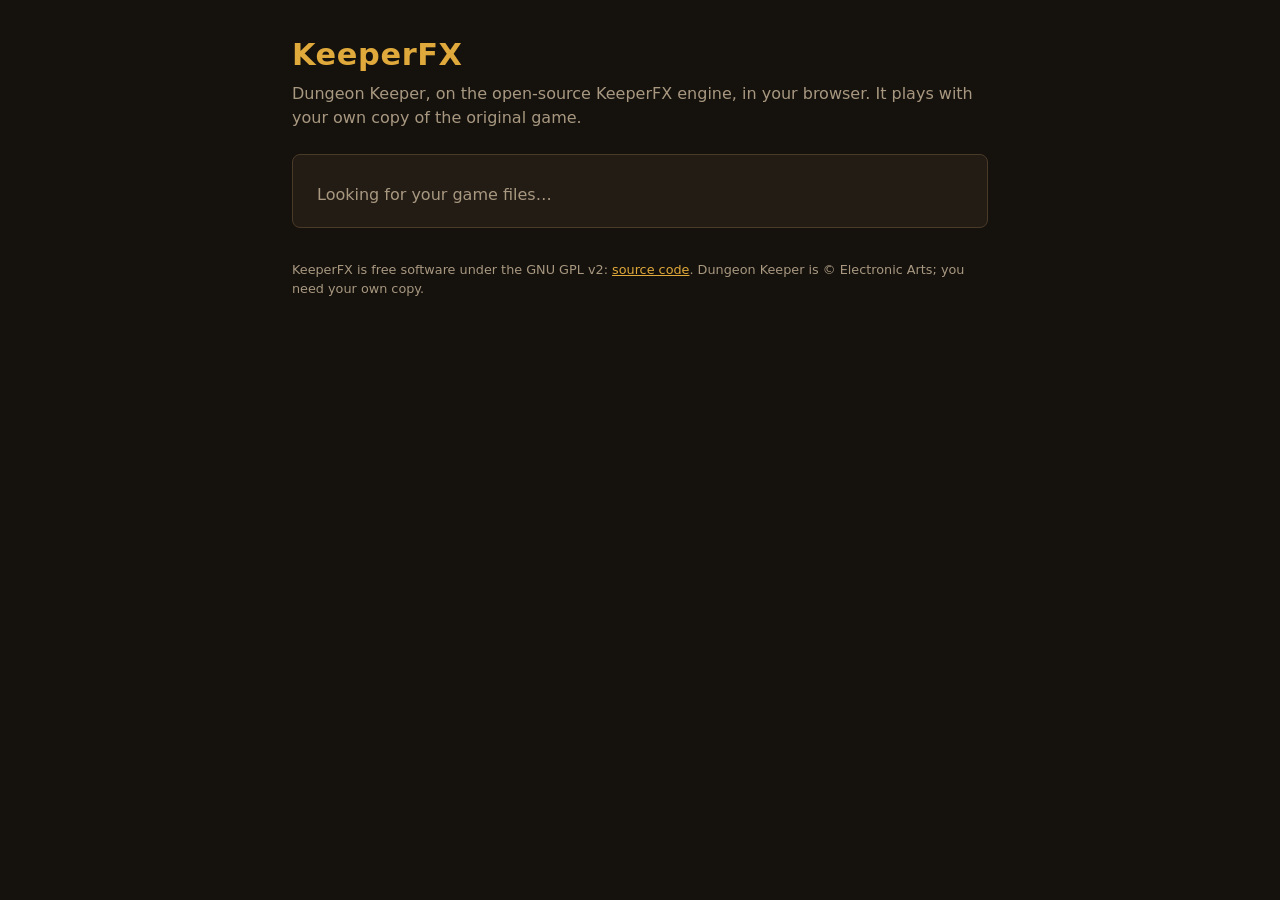
==== site/index.html @ 7592df61 "feat: keep the player's game files in browser (job 180) can you have tars plan out a browser version" ====
<!doctype html>
<html lang="en">
<head>
  <meta charset="utf-8">
  <meta name="viewport" content="width=device-width, initial-scale=1">
  <title>KeeperFX in the browser</title>
  <link rel="stylesheet" href="style.css">
</head>
<body>
<main>
  <h1>KeeperFX</h1>
  <p class="lede">Dungeon Keeper, on the open-source KeeperFX engine, in your browser.
    It plays with your own copy of the original game.</p>

  <!-- Shown while the stored files are being read back. -->
  <section id="loading" class="panel">
    <p class="progress">Looking for your game files…</p>
  </section>

  <!-- First visit, or after "forget my files": ask for the Dungeon Keeper folder. -->
  <section id="ask" class="panel" hidden>
    <h2>Where is your Dungeon Keeper?</h2>
    <p>KeeperFX needs a few files from the original game. Choose the folder you installed
      Dungeon Keeper (or Dungeon Keeper Gold) into, or a <code>.zip</code> of that folder.</p>
    <div class="buttons">
      <label class="button" for="pick-folder">Choose folder…</label>
      <label class="button quiet" for="pick-zip">Choose a .zip…</label>
    </div>
    <input id="pick-folder" class="picker" type="file" webkitdirectory multiple>
    <input id="pick-zip" class="picker" type="file" accept=".zip,application/zip">
    <p class="promise">Your files stay on this computer. They are checked and kept in this
      browser's own storage; nothing is uploaded, ever.</p>

    <details class="guide">
      <summary>Where do I find it?</summary>
      <dl>
        <dt>GOG</dt>
        <dd><code>C:\GOG Games\Dungeon Keeper Gold</code>, or with GOG Galaxy
          <code>C:\Program Files (x86)\GOG Galaxy\Games\Dungeon Keeper Gold</code>.
          In Galaxy: the game's settings button → Manage installation → Show folder.</dd>
        <dt>Steam</dt>
        <dd><code>C:\Program Files (x86)\Steam\steamapps\common\Dungeon Keeper</code>.
          In Steam: right-click the game → Manage → Browse local files.</dd>
        <dt>EA app / Origin</dt>
        <dd><code>C:\Program Files\EA Games\Dungeon Keeper</code>, or
          <code>C:\Program Files (x86)\Origin Games\Dungeon Keeper</code>.</dd>
        <dt>CD</dt>
        <dd>The <code>KEEPER</code> folder on the disc.</dd>
      </dl>
      <p class="promise">Choosing the outer folder is fine: the page looks inside it for the
        <code>data</code> and <code>sound</code> folders it needs.</p>
    </details>
  </section>

  <!-- After a pick that lacks required files. -->
  <section id="missing" class="panel" hidden>
    <p class="status bad" id="missing-status"></p>
    <p id="missing-lead">That folder is missing these files, so nothing was kept:</p>
    <ul class="files" id="missing-list"></ul>
    <p class="promise" id="missing-hint">Check you chose the folder Dungeon Keeper is installed
      in, not a shortcut to it. A demo or "Deeper Dungeons" on its own does not have them.</p>
    <div class="buttons">
      <button id="try-again">Choose again</button>
    </div>
  </section>

  <!-- Files stored: what the engine will see. -->
  <section id="ready" class="panel" hidden>
    <p class="status good" id="ready-status"></p>
    <ul class="files" id="ready-list"></ul>
    <h2 style="margin-top:1.25rem">What the engine sees</h2>
    <p class="promise">Listed by a small compiled reader, from the folders the engine reads.</p>
    <pre class="engine-view" id="engine-view"></pre>
    <div class="buttons">
      <button class="danger" id="forget">Forget my files</button>
    </div>
  </section>

  <footer>
    KeeperFX is free software under the GNU GPL v2:
    <a href="https://github.com/dkfans/keeperfx">source code</a>.
    Dungeon Keeper is © Electronic Arts; you need your own copy.
  </footer>
</main>
<script src="reader.js"></script>
<script type="module" src="js/app.js"></script>
</body>
</html>
---- site/style.css ----
:root {
  --bg: #15110d;
  --panel: #231c15;
  --edge: #4a3a28;
  --text: #e8dcc6;
  --dim: #a89880;
  --gold: #e0a93b;
  --good: #7fbf6a;
  --bad: #e0664f;
  font-family: "Segoe UI", system-ui, sans-serif;
}

* { box-sizing: border-box; }

body {
  margin: 0;
  background: var(--bg);
  color: var(--text);
  line-height: 1.5;
}

main {
  max-width: 46rem;
  margin: 0 auto;
  padding: 2rem 1.25rem 3rem;
}

h1 {
  color: var(--gold);
  font-size: 1.9rem;
  margin: 0 0 0.25rem;
  letter-spacing: 0.02em;
}

h2 { font-size: 1.2rem; margin: 0 0 0.75rem; }

.lede { color: var(--dim); margin: 0 0 1.5rem; }

.panel {
  background: var(--panel);
  border: 1px solid var(--edge);
  border-radius: 8px;
  padding: 1.25rem 1.5rem;
  margin-bottom: 1.25rem;
}

.panel[hidden] { display: none; }

.buttons { display: flex; flex-wrap: wrap; gap: 0.75rem; margin: 1rem 0 0.5rem; }

button, .button {
  font: inherit;
  font-weight: 600;
  border: 1px solid var(--gold);
  border-radius: 6px;
  padding: 0.55rem 1.1rem;
  cursor: pointer;
  background: var(--gold);
  color: #1b140c;
}

button.quiet, .button.quiet { background: transparent; color: var(--gold); }
button.danger { background: transparent; color: var(--bad); border-color: var(--bad); }
button:disabled { opacity: 0.5; cursor: wait; }

/* The real file inputs stay in the page (so a test can hand them files) but out of sight. */
.picker { position: absolute; width: 1px; height: 1px; opacity: 0; overflow: hidden; }

.promise { color: var(--dim); font-size: 0.9rem; margin: 0.5rem 0 0; }

details.guide { margin-top: 1rem; }
details.guide summary { cursor: pointer; color: var(--gold); }
.guide dl { margin: 0.75rem 0 0; }
.guide dt { font-weight: 600; margin-top: 0.6rem; }
.guide dd { margin: 0.1rem 0 0 0; color: var(--dim); }

code {
  font-family: Consolas, "Cascadia Mono", monospace;
  font-size: 0.88em;
  background: #120e0a;
  border-radius: 3px;
  padding: 0.05rem 0.3rem;
  color: var(--text);
}

.status { font-weight: 600; margin: 0 0 0.5rem; }
.status.good { color: var(--good); }
.status.bad { color: var(--bad); }

ul.files {
  list-style: none;
  margin: 0.5rem 0 0;
  padding: 0;
  columns: 2;
  column-gap: 2rem;
  font-family: Consolas, "Cascadia Mono", monospace;
  font-size: 0.88rem;
}
ul.files li { break-inside: avoid; padding: 0.05rem 0; }
ul.files li.missing { color: var(--bad); }
ul.files li.missing::before { content: "✗ "; }
ul.files li.found::before { content: "✓ "; color: var(--good); }

pre.engine-view {
  background: #0d0a07;
  border: 1px solid var(--edge);
  border-radius: 6px;
  padding: 0.75rem 1rem;
  font-size: 0.85rem;
  overflow-x: auto;
  margin: 0.5rem 0 0;
}

.progress { color: var(--dim); margin: 0.5rem 0 0; }

footer { color: var(--dim); font-size: 0.8rem; margin-top: 2rem; }
footer a { color: var(--gold); }
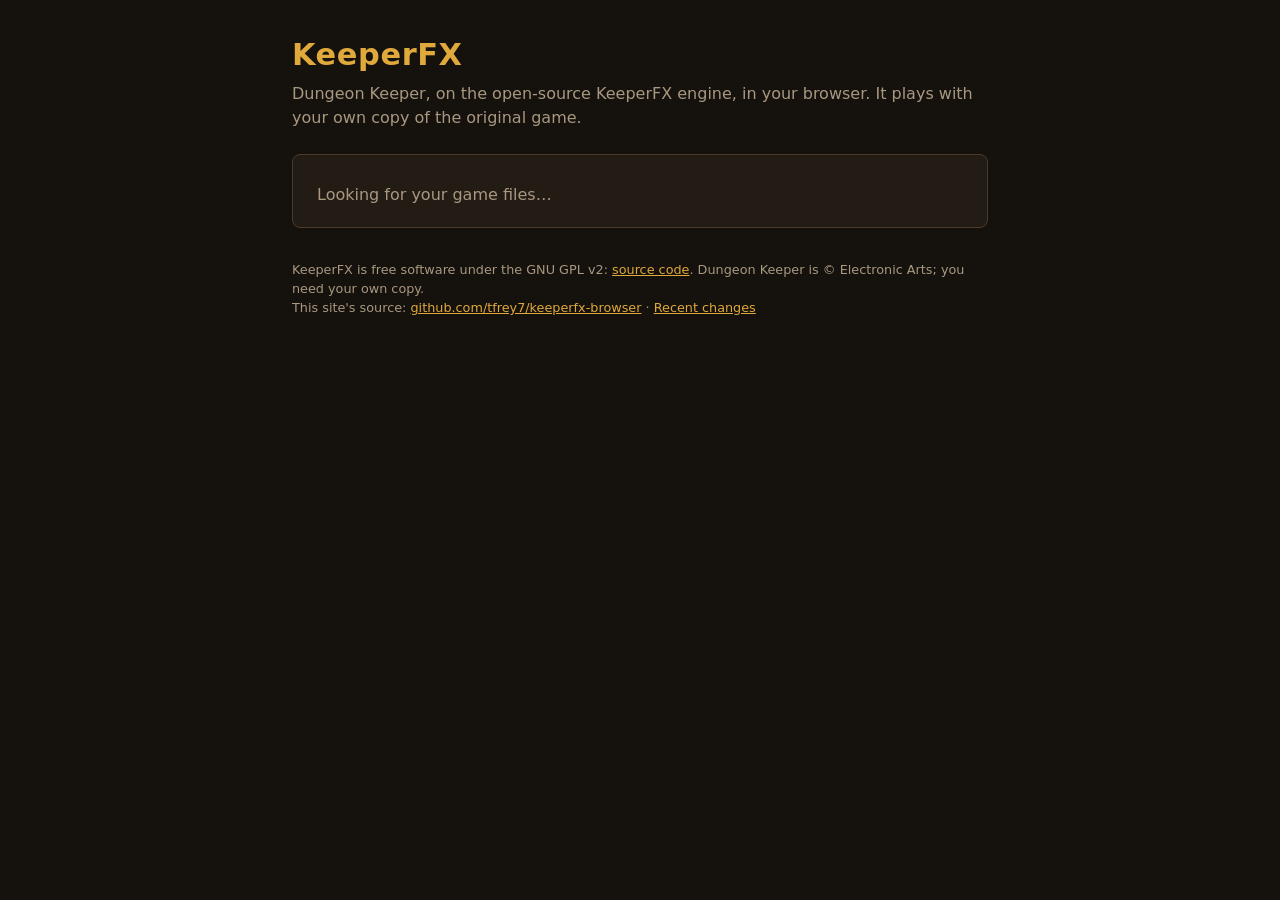
==== commit a2531ef8: "feat(publish): build and publish the site to GitHub Pages GitHub builds the engine and fetches Keepe" ====
--- a/site/index.html
+++ b/site/index.html
@@ -72,6 +72,7 @@
     <p class="promise">Listed by a small compiled reader, from the folders the engine reads.</p>
     <pre class="engine-view" id="engine-view"></pre>
     <div class="buttons">
+      <a class="button" id="start" href="engine.html">Start KeeperFX</a>
       <button class="danger" id="forget">Forget my files</button>
     </div>
   </section>
@@ -80,6 +81,8 @@
     KeeperFX is free software under the GNU GPL v2:
     <a href="https://github.com/dkfans/keeperfx">source code</a>.
     Dungeon Keeper is © Electronic Arts; you need your own copy.
+    <br>This site's source: <a href="https://github.com/tfrey7/keeperfx-browser">github.com/tfrey7/keeperfx-browser</a>
+    · <a href="changes.html">Recent changes</a>
   </footer>
 </main>
 <script src="reader.js"></script>
--- a/site/style.css
+++ b/site/style.css
@@ -49,6 +49,8 @@
 .buttons { display: flex; flex-wrap: wrap; gap: 0.75rem; margin: 1rem 0 0.5rem; }
 
 button, .button {
+  display: inline-block;
+  text-decoration: none;
   font: inherit;
   font-weight: 600;
   border: 1px solid var(--gold);
@@ -115,3 +117,8 @@
 
 footer { color: var(--dim); font-size: 0.8rem; margin-top: 2rem; }
 footer a { color: var(--gold); }
+
+ul.changes { list-style: none; margin: 0; padding: 0; }
+ul.changes li { padding: 0.2rem 0; border-bottom: 1px solid #2e251b; }
+ul.changes time { color: var(--dim); font-family: Consolas, "Cascadia Mono", monospace; margin-right: 0.5rem; }
+ul.changes a.commit { color: var(--dim); font-family: Consolas, "Cascadia Mono", monospace; font-size: 0.85em; }
